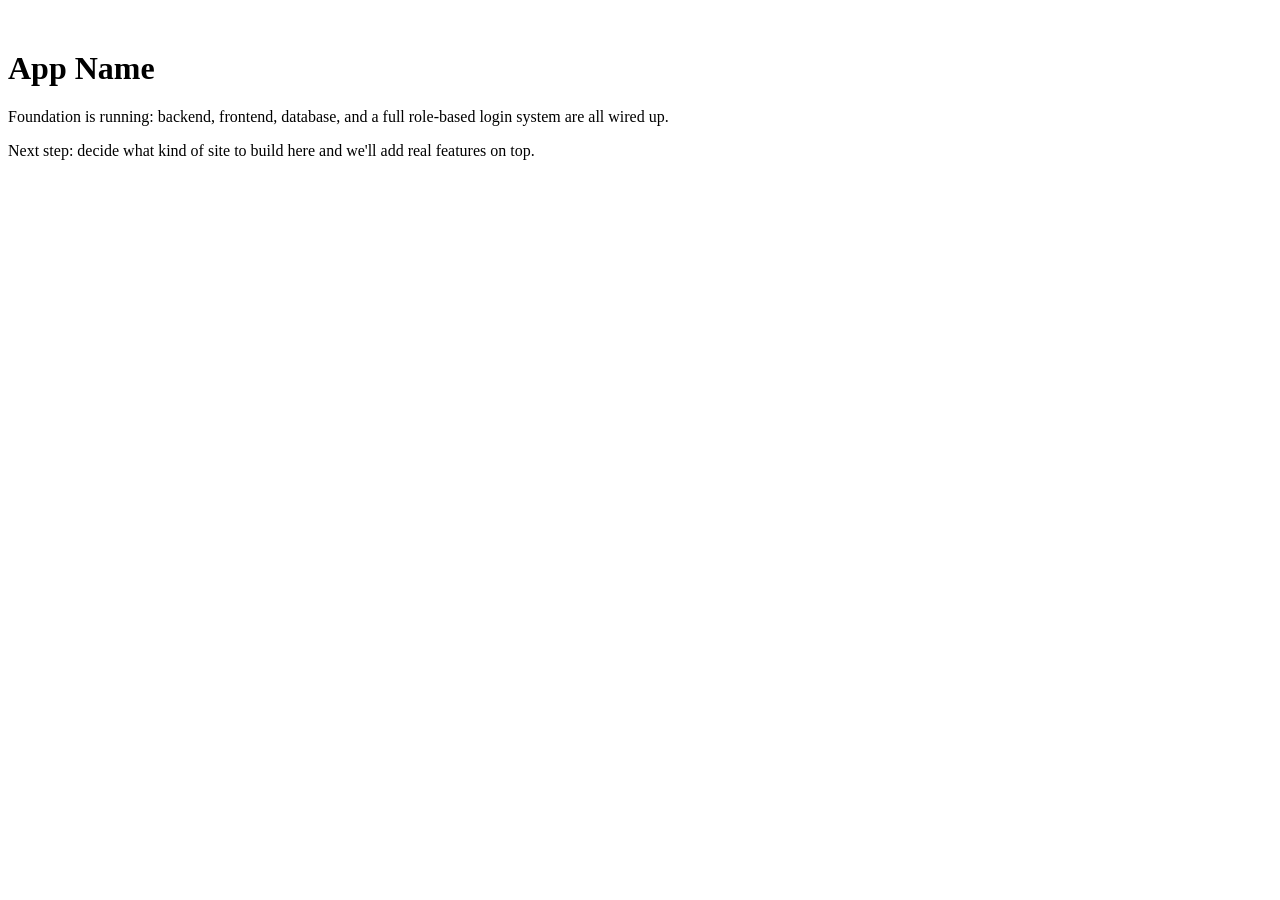
==== src/main/resources/templates/index.html @ 7f2fed42 "Initial commit" ====
<!DOCTYPE html>
<html lang="en" xmlns:th="http://www.thymeleaf.org">
<head th:replace="~{fragments/layout :: head}">
    <title>Social Web Foundation</title>
</head>
<body>
    <div th:replace="~{fragments/layout :: navbar}"></div>

    <main class="container" style="max-width: 700px; margin-top: 50px; margin-bottom: 50px;">
        <h1 th:text="${appName}">App Name</h1>
        <p class="text-muted">Foundation is running: backend, frontend, database, and a full role-based login system are all wired up.</p>

        <p>Next step: decide what kind of site to build here and we'll add real features on top.</p>
    </main>

    <div th:replace="~{fragments/layout :: footer}"></div>
    <div th:replace="~{fragments/layout :: scripts}"></div>
</body>
</html>
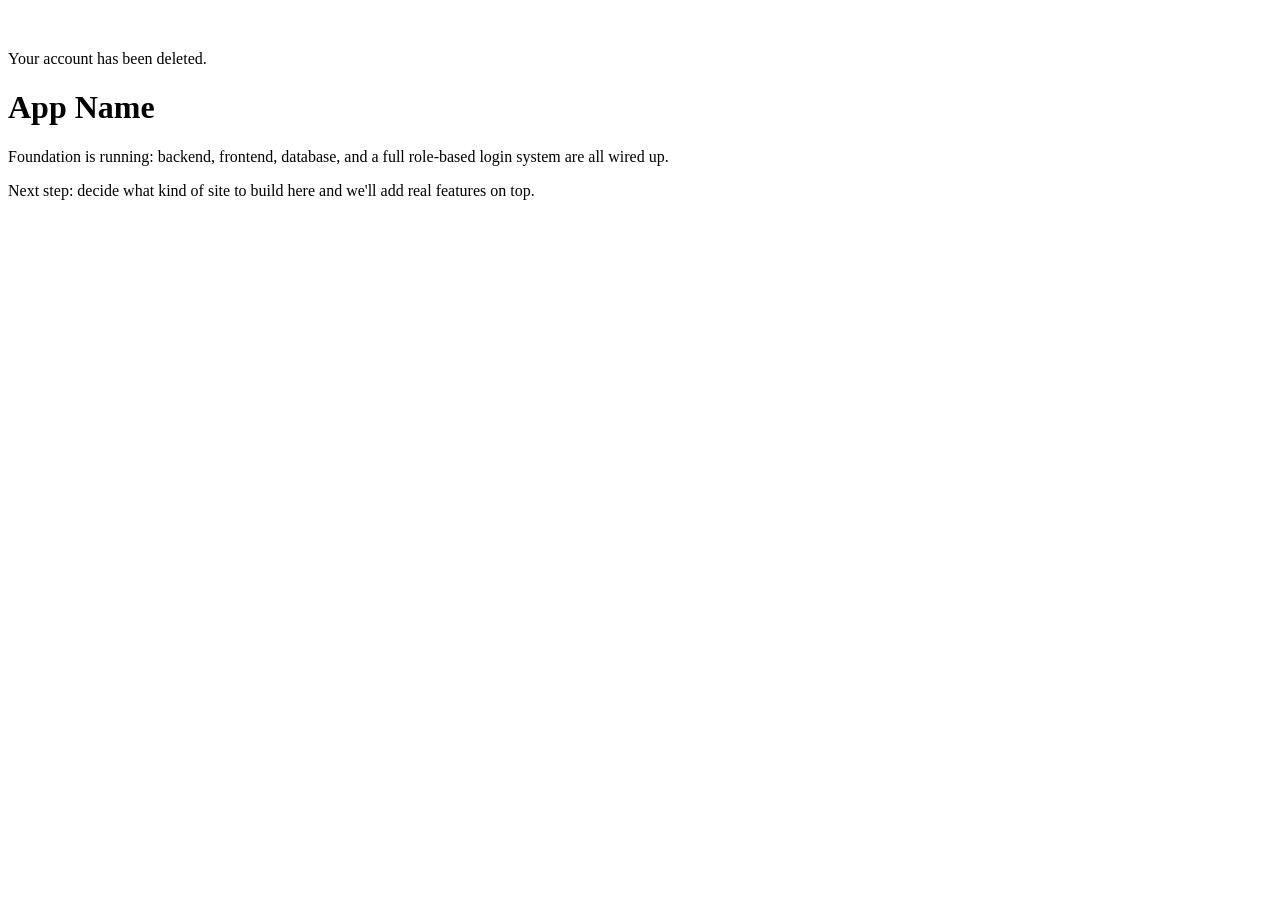
==== commit b5687d42: "user management.v2-edit profile" ====
--- a/src/main/resources/templates/index.html
+++ b/src/main/resources/templates/index.html
@@ -1,12 +1,14 @@
 <!DOCTYPE html>
 <html lang="en" xmlns:th="http://www.thymeleaf.org">
 <head th:replace="~{fragments/layout :: head}">
-    <title>Social Web Foundation</title>
+    <title>Project 28</title>
 </head>
 <body>
     <div th:replace="~{fragments/layout :: navbar}"></div>
 
     <main class="container" style="max-width: 700px; margin-top: 50px; margin-bottom: 50px;">
+        <div class="alert alert-success" th:if="${param.accountDeleted}">Your account has been deleted.</div>
+
         <h1 th:text="${appName}">App Name</h1>
         <p class="text-muted">Foundation is running: backend, frontend, database, and a full role-based login system are all wired up.</p>
 
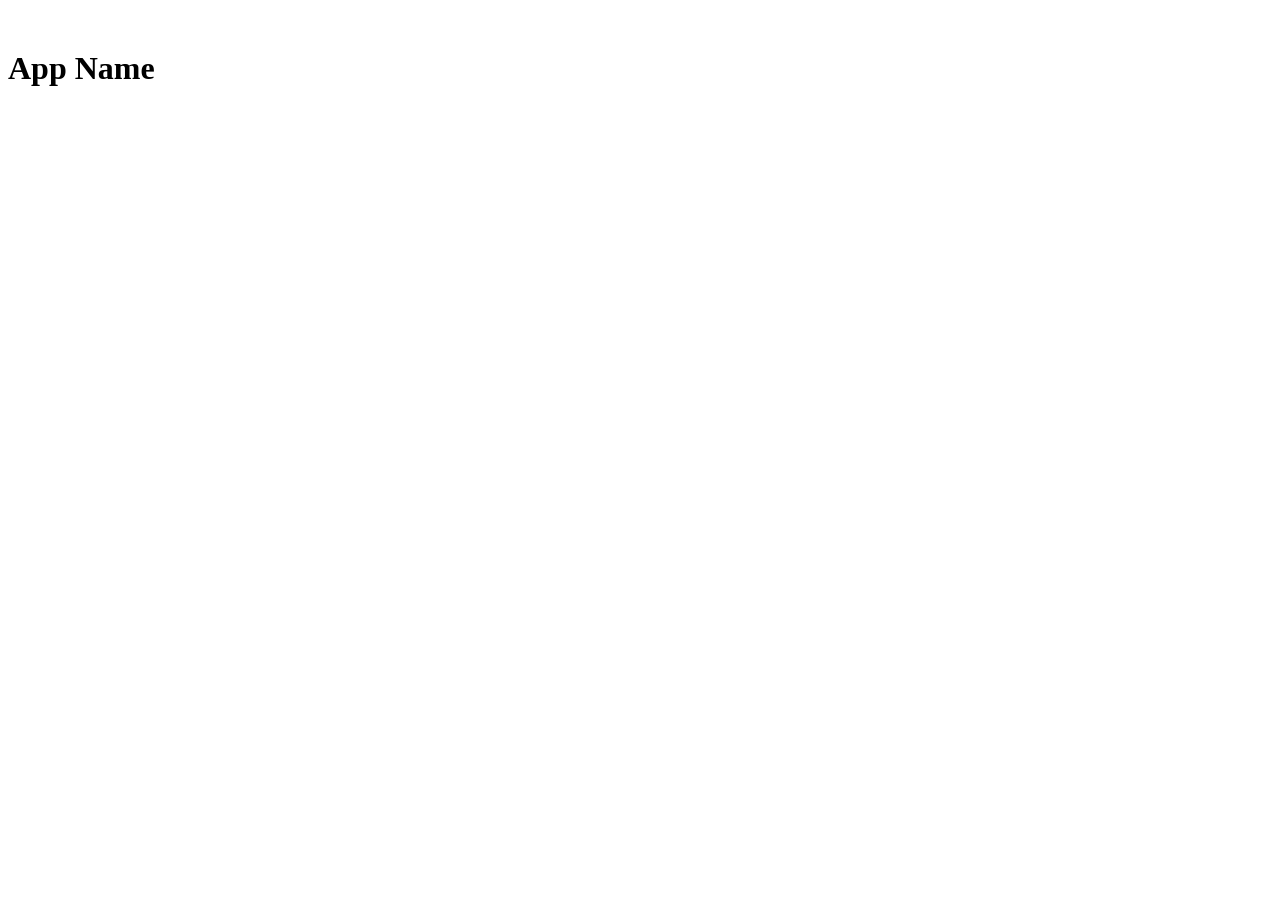
==== commit 246a0df9: "sidebar menu" ====
--- a/src/main/resources/templates/index.html
+++ b/src/main/resources/templates/index.html
@@ -5,14 +5,14 @@
 </head>
 <body>
     <div th:replace="~{fragments/layout :: navbar}"></div>
+    <div th:replace="~{fragments/layout :: sidebar}"></div>
 
     <main class="container" style="max-width: 700px; margin-top: 50px; margin-bottom: 50px;">
-        <div class="alert alert-success" th:if="${param.accountDeleted}">Your account has been deleted.</div>
+        <div class="alert alert-success" th:if="${param.accountDeleted}" th:text="#{home.accountDeleted}"></div>
 
         <h1 th:text="${appName}">App Name</h1>
-        <p class="text-muted">Foundation is running: backend, frontend, database, and a full role-based login system are all wired up.</p>
-
-        <p>Next step: decide what kind of site to build here and we'll add real features on top.</p>
+        <p class="text-muted" th:text="#{home.description}"></p>
+        <p th:text="#{home.next}"></p>
     </main>
 
     <div th:replace="~{fragments/layout :: footer}"></div>
